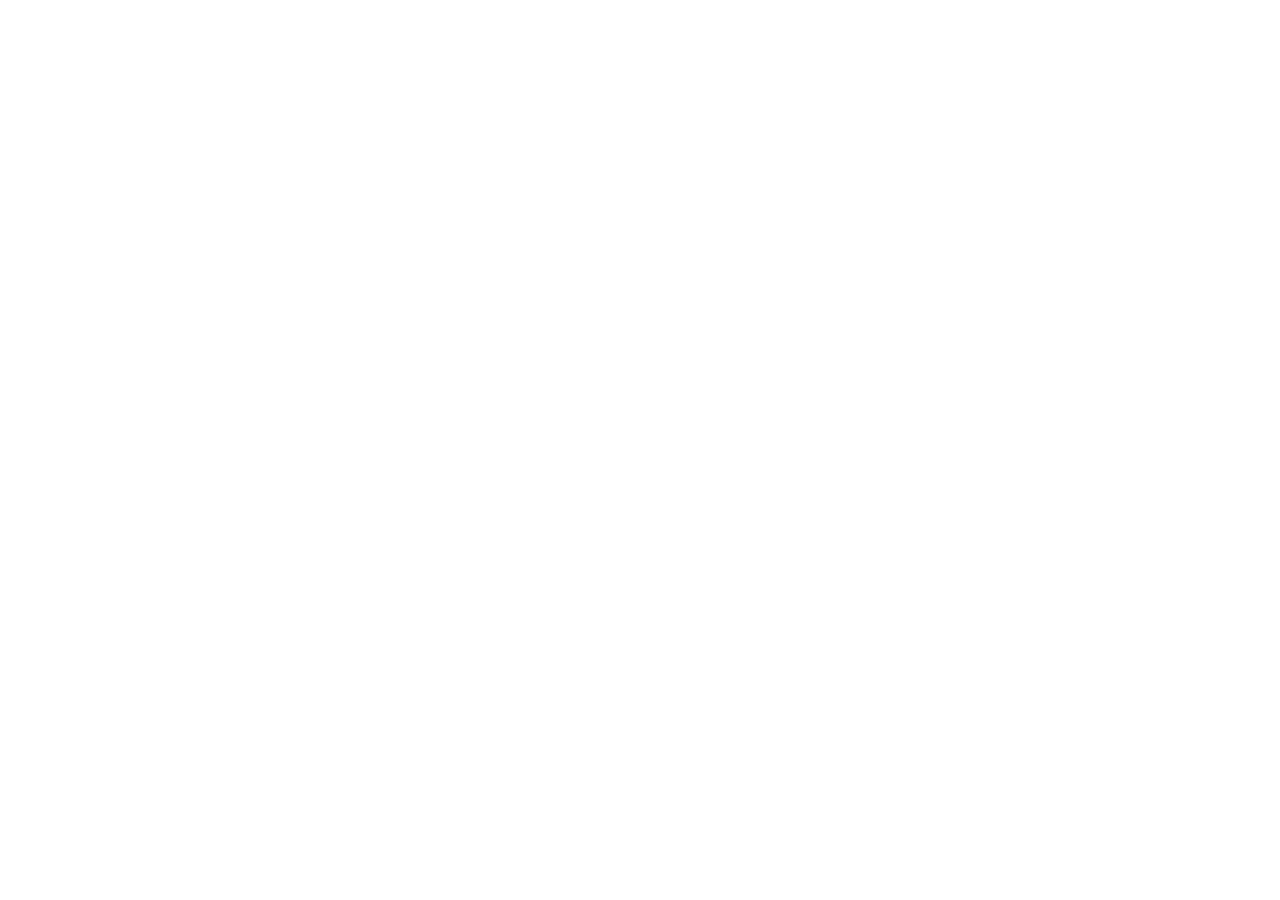
==== index.html @ 14c1f896 "pull" ====
<!DOCTYPE html>
<html lang="en">
<head>
    <meta charset="UTF-8">
    <meta http-equiv="X-UA-Compatible" content="IE=edge">
    <meta name="viewport" content="width=device-width, initial-scale=1.0">
    <title>EZINE</title>
</head>
<body>
    
</body>
</html>
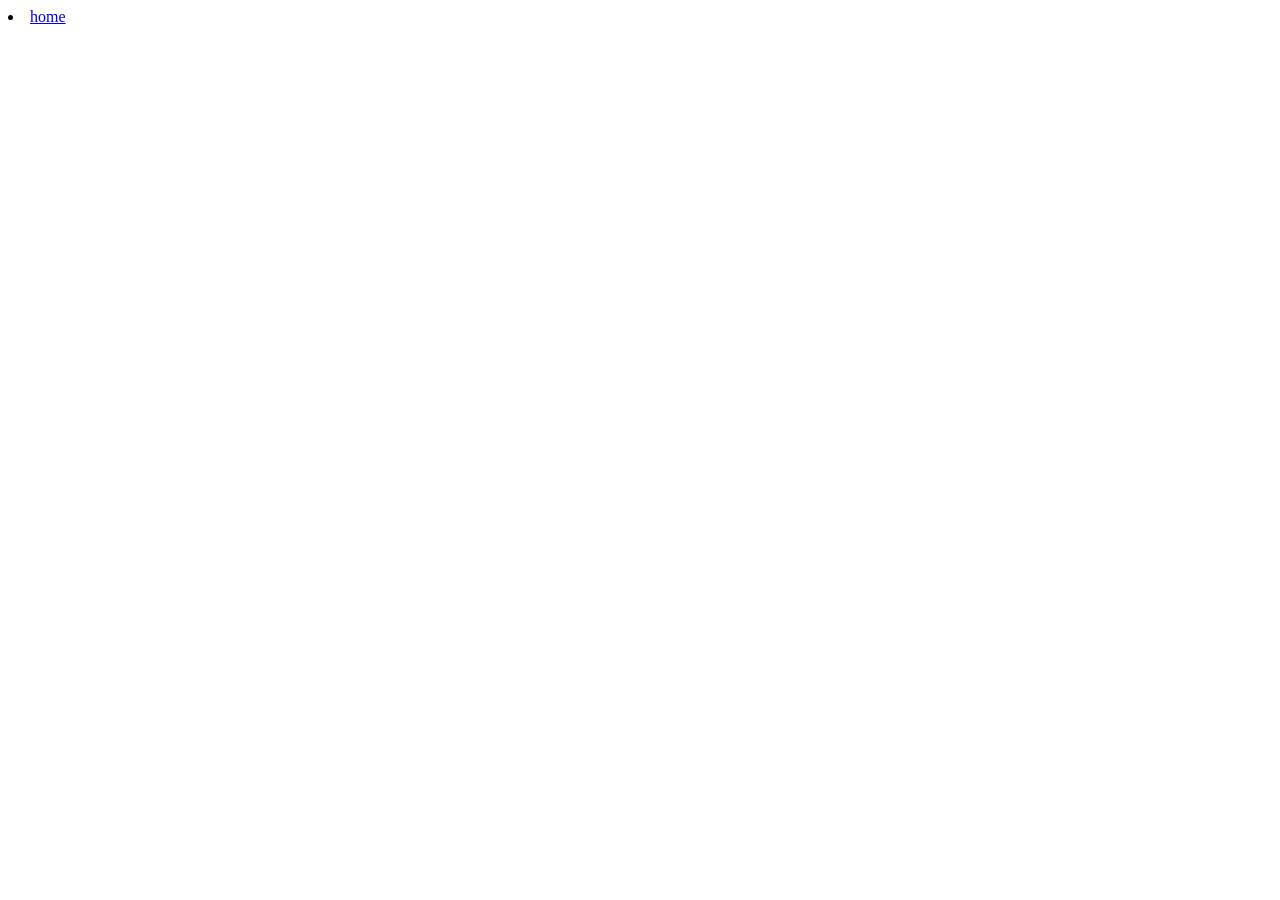
==== commit 856161b7: "hiiii" ====
--- a/index.html
+++ b/index.html
@@ -4,9 +4,12 @@
     <meta charset="UTF-8">
     <meta http-equiv="X-UA-Compatible" content="IE=edge">
     <meta name="viewport" content="width=device-width, initial-scale=1.0">
-    <title>EZINE</title>
+    <title>Document</title>
 </head>
 <body>
+    <div>
+        <li><a href="/NB.html">home</a></li>
+    </div>
     
 </body>
 </html>
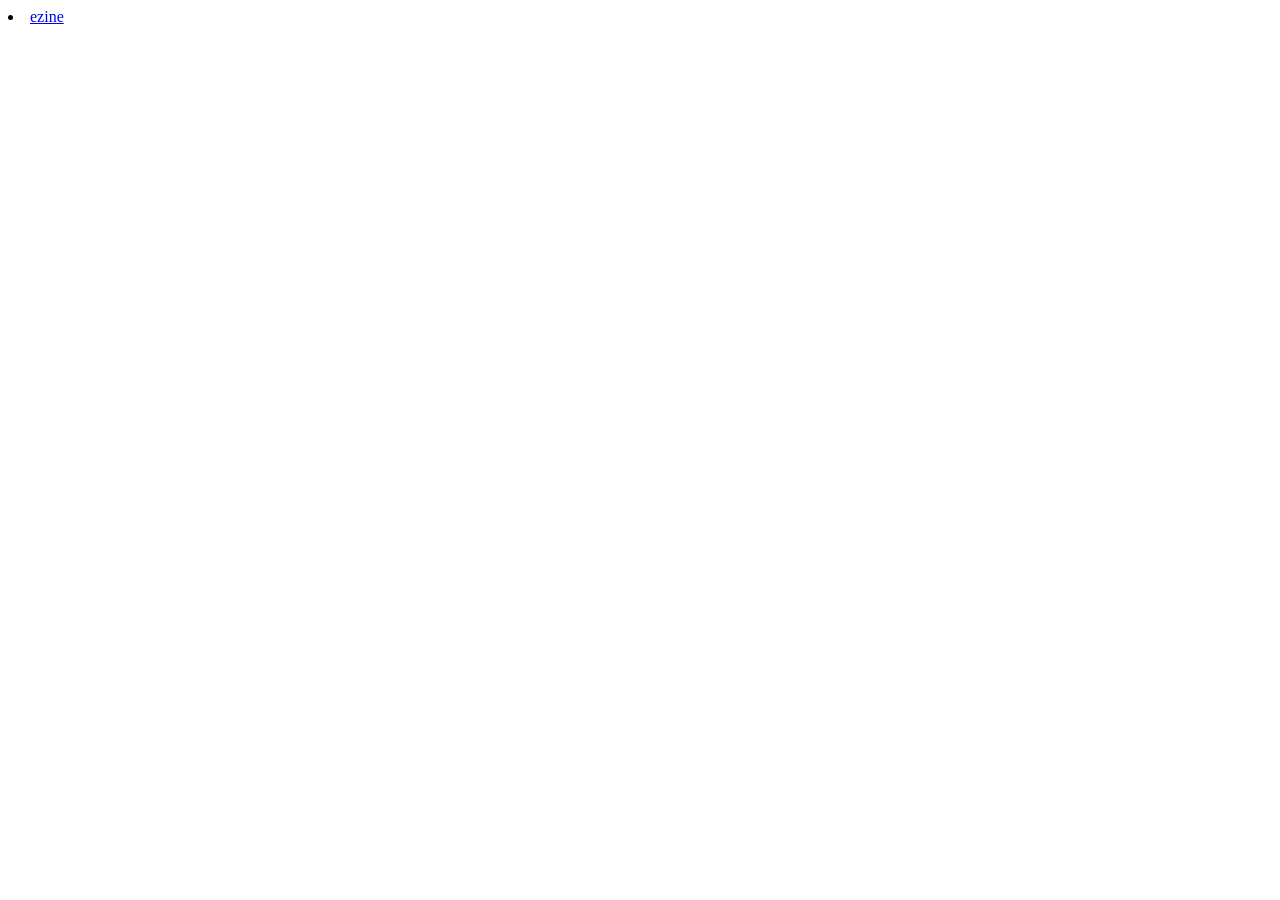
==== commit a7f4e943: "yoo" ====
--- a/index.html
+++ b/index.html
@@ -8,7 +8,7 @@
 </head>
 <body>
     <div>
-        <li><a href="/NB.html">home</a></li>
+        <li><a href="/NB.html">ezine</a></li>
     </div>
     
 </body>
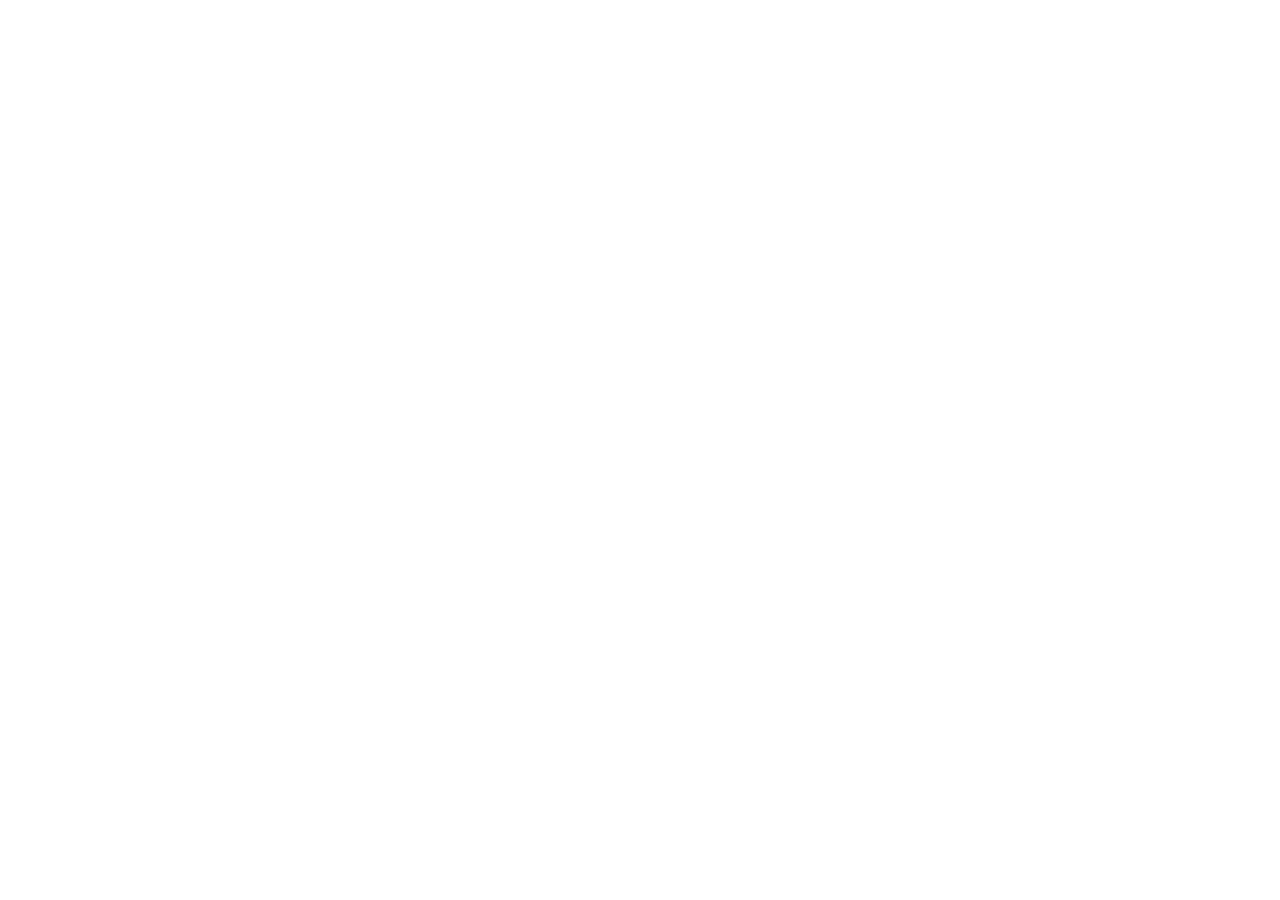
==== commit 11fc4043: "Merge pull request #5 from krishnasinghchauhan9754/main bye" ====
--- a/index.html
+++ b/index.html
@@ -4,12 +4,9 @@
     <meta charset="UTF-8">
     <meta http-equiv="X-UA-Compatible" content="IE=edge">
     <meta name="viewport" content="width=device-width, initial-scale=1.0">
-    <title>Document</title>
+    <title>EZINE</title>
 </head>
 <body>
-    <div>
-        <li><a href="/NB.html">ezine</a></li>
-    </div>
     
 </body>
 </html>
